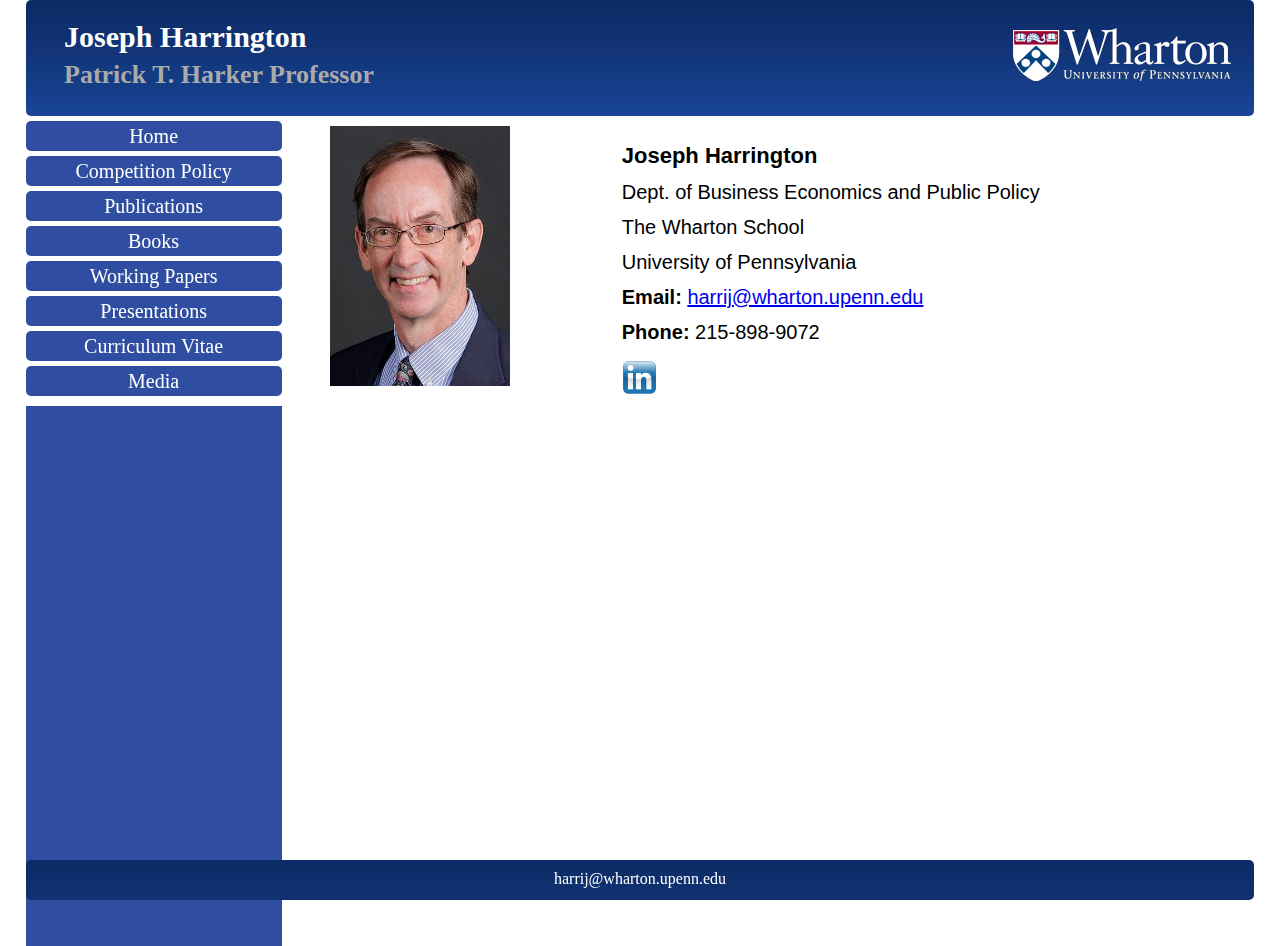
==== index.html @ 1469e680 "Initial commit" ====
<!DOCTYPE html PUBLIC "-//W3C//DTD XHTML 1.0 Transitional//EN" "http://www.w3.org/TR/xhtml1/DTD/xhtml1-transitional.dtd">

<html xmlns="http://www.w3.org/1999/xhtml">

	<head>
		<meta http-equiv="content-type" content="text/html;charset=utf-8" />
		<meta name="generator" content="Adobe GoLive" />
		<title>Joseph Harrington</title>
		<link rel="stylesheet" type="text/css" href="style.css"/>
		<script type="text/javascript" src="js/jquery.js"></script>
		<script type="text/javascript" src="js/script.js"></script>
	</head>

	<body class="homePage">
		<div class="wrapper">
			<div class="header">
				<div class="logo">
					<a href="http://www.wharton.upenn.edu/" target="_blank"></a>
				</div>
				<div class="title">
					Joseph Harrington
				</div>
				<div class="designation">
					Patrick T. Harker Professor 
				</div>
			</div>
			<div class="tabsSection">
				<div class="tabs">
					<div class="tab">
						<a href="index.html">Home</a>
					</div>
					<div class="tab">
						<a href="blog.html">Competition Policy</a>
					</div>
					<div class="tab">
						<a href="publications.html">Publications</a>
					</div>
					<div class="tab">
						<a href="books.html">Books</a>
					</div>
					<div class="tab">
						<a href="papers.html">Working Papers</a>
					</div>
					<div class="tab">
						<a href="presentations.html">Presentations</a>
					</div>
					<div class="tab">
						<a href="pdf/Harrington-cv.pdf" target="_blank">Curriculum Vitae</a>
					</div>
					<div class="tab">
						<a href="media.html">Media</a>
					</div>
				</div>
				<div class="tabsContainer">
				</div>
			</div>
			<div class="bodySection">
				<div class="profileData">
					<div class="photo"><img src="images/joeHarrington.jpg" height="260" width="180"/></div>
					<div class="details">
						<p class="name">Joseph Harrington</p>
						<p>Dept. of Business Economics and Public Policy</p>
						<p>The Wharton School</p>
						<!--3408 Steinberg Hall-Dietrich Hall, 3620 Locust Walk, Philadelphia, PA 19104 -->
						<p>University of Pennsylvania</p>
						<p><span class="boldText">Email:</span> <a href="mailto:harrij@wharton.upenn.edu"> harrij@wharton.upenn.edu </a></p>
						<p><span class="boldText">Phone:</span> 215-898-9072</p>
						<p><a href="http://www.linkedin.com/pub/joseph-harrington/10/98b/83" target="_blank"><img src="images/linkedin.png" height="35" width="35"></a></p>
						<div class="flashNewsWrapper">
							<!--x<div class="flashNews">This is a test sentence for showing Flash news. This is a test sentence for showing Flash news.</div>-->
						</div>



					
						
					</div>
				</div>
				<div class="homePageContent">
<![base64]>
				
<![base64]>

					
					<!--<div class="goToTop">
						<img src="images/goToTop.png" />
						<span class="text"> Go To Top </span> 
					</div>-->
				</div>
			</div>
			<div class="footer">
				<a href="mailto:harrij@wharton.upenn.edu"> harrij@wharton.upenn.edu </a>
			</div>
		</div>
	</body>

</html>
---- style.css ----
html, body {margin: 0;padding:0}

/*----------------------------------------------  Header, Footer CSS --------------------------------------------*/
.wrapper {width:96%;margin:auto;height:100%;}
.header {width:100%;height:116px;background-image: url('images/headerBG.png');border-radius:5px}
.logo {float:right;width:225px;height:60px;margin-right:20px;background-image: url('images/header_logo.gif');background-repeat: no-repeat;margin-top:25px}
.logo a {height:60px;width:255px;display:inline-block;}
.title {color:#FFF;float:left;font-size:30px;font-weight:bold;position:absolute;top:20px;left:5%}
.designation {color:#AAAAAA;float:left;font-size:26px;font-weight:bold;position:absolute;top:60px;left:5%}

.tabsSection {position:fixed;top:116px;height: 400px;width:20%;}
.tabsContainer {width:100%;height:auto;background-color:#2F4EA1;margin-top:10px;}
.tabs {width:100%;}
.tab {width:100%;margin-top:5px;line-height:30px;background-color:#FFF;}
.tab a {display: inline-block;margin:auto;text-align:center;width:100%;font-size:20px;color: #FFF;text-decoration: none;background-color:#2F4EA1;border-radius:5px;}
.boldText {font-weight:bold;}

.goToTop {float:right;width:75px;height:75px;cursor:pointer;}
.goToTop img {height:75px;width:75px;float:right;}

.footer {height:40px;width:96%;position:fixed;background-image: url('images/headerBG.png');color:#FFF;bottom:0px;border-radius:5px;}
.footer a {color:#FFF;text-decoration:none;margin-top:10px;margin-left:43%;display:inline-block;}

/*----------------------------------------------  Home Page CSS ----------------------------------------------------*/

.homePage .bodySection {height:auto;width:79.2%;float:right;}
.homePage .profileData {width:100%;height:280px;float:left;}
.homePage .bodySection .photo {height:auto;width:15%;float:left;padding-left:5%;padding-top:10px;}

.homePage .bodySection .details {height:auto;width:60%;float:left;padding-top:10px;padding-left:15%;}
.homePage .bodySection .details p {line-height:15px;font-size:20px;font-family:sans-serif;}
.homePage .bodySection .details p.name {font-weight:bold;font-size:22px;}
.homePage .bodySection .details .flashNewsWrapper {width:100%;position:relative;height:20px;overflow:hidden;}
.homePage .bodySection .details .flashNews {width:700px;position:absolute;height:20px;left:0px;color:red;}
.homePage .bodySection .homePageContent {width:98%;height:auto;float:left;padding-left:2%;}


/*----------------------------------------------  Publications CSS --------------------------------------------------*/
.publicationsPage .bodySection {height:auto;width:79.2%;float:right;}
.publicationsPage .publicationDetails h2 {text-align:center;}
.publicationsPage .publicationDetails ul {font-size:18px;}
/*----------------------------------------------  Presentations CSS --------------------------------------------------*/
.presentationPage .bodySection {height:auto;width:79.2%;float:right;}
.presentationPage .presentationDetails h2 {text-align:center;}
.presentationPage .presentationDetails ul li {list-style:none;line-height:25px;font-size:18px;margin-top:15px;}

/*----------------------------------------------  Books CSS -------------------------------------------------------*/
.booksPage .bodySection {height:auto;width:79.2%;float:right;}
.booksPage .bodySection .booksDetails {padding-left:2%;width:98%;padding-top:2%;height:600px;}
.booksPage .bodySection .booksDetails .book1, .booksPage .bodySection .booksDetails .book2 {width:25%;height:400px;float:left;}
.booksPage .bodySection .booksDetails .book1 {background-color:#5C269E;}
.booksPage .bodySection .booksDetails .book2 {background-color:#D1BC75;}
.booksPage .bodySection .booksDetails .book2 img {float:right;}
.booksPage .bodySection .booksDetails img {cursor:pointer;}
.booksPage .bodySection .booksDetails .booksDescription {width:50%;height:400px;float:left;}
.booksPage .bodySection .booksDetails .booksDescription .book1Description,
.booksPage .bodySection .booksDetails .booksDescription .book2Description
{width:95%;padding-left:3%;padding-top:5%;font-weight:bold;font-size:20px;height:43%;padding-right:2%;margin-top:0px;margin-bottom:0px;}
.booksPage .bodySection .booksDetails .booksDescription .book1Description {background-color:#5C269E;color:white;position:relative;overflow:hidden;}
.booksPage .bodySection .booksDetails .booksDescription .book2Description {background-color:#D1BC75;color:black;position:relative;overflow:hidden;}
.booksPage .bodySection .booksDetails .booksDescription .book2Description .suggestions {font-size:16px;font-weight:bold;}
.booksPage .goToTop {display:none;}

.booksPage .bodySection .booksDetails .booksDescription .italicFont {font-style:italic;}
.booksPage .bodySection .booksDetails .booksDescription .arrow-down1
{width:0;height:0;border-left: 25px solid transparent;border-right: 25px solid transparent;border-bottom: 25px solid #D1BC75;position:absolute;bottom:0px;right:-25px;}
.booksPage .bodySection .booksDetails .booksDescription .arrow-down2
{width:0;height:0;border-left: 25px solid transparent;border-right: 25px solid transparent;border-top: 25px solid #5C269E;position:absolute;top:0px;left:-25px;}
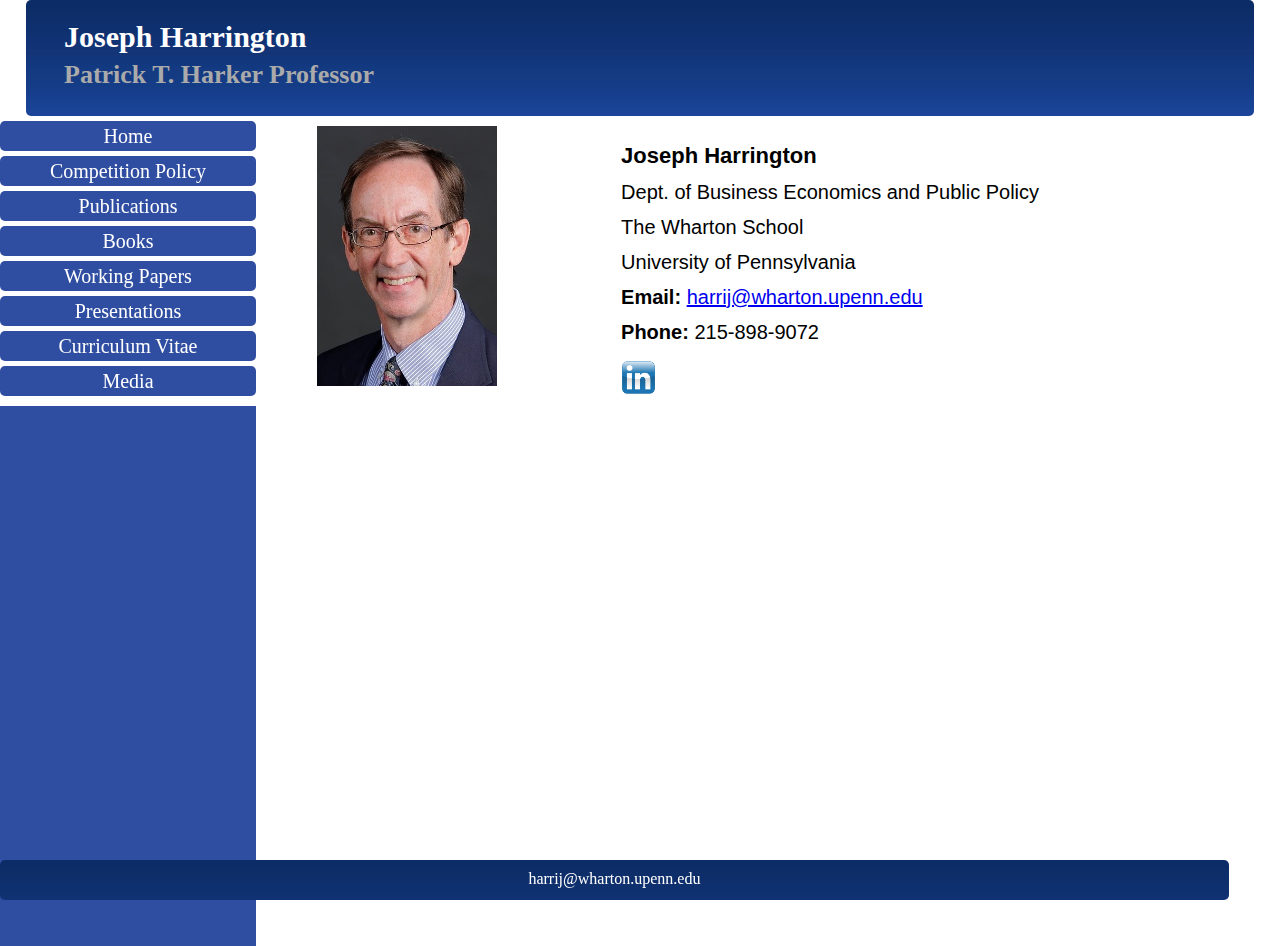
==== commit fe240780: "Update index.html" ====
--- a/index.html
+++ b/index.html
@@ -14,7 +14,7 @@
 	<body class="homePage">
 		<div class="wrapper">
 			<div class="header">
-				<div class="logo">
+				
 					<a href="http://www.wharton.upenn.edu/" target="_blank"></a>
 				</div>
 				<div class="title">
--- a/style.css
+++ b/style.css
@@ -39,6 +39,7 @@
 .publicationsPage .bodySection {height:auto;width:79.2%;float:right;}
 .publicationsPage .publicationDetails h2 {text-align:center;}
 .publicationsPage .publicationDetails ul {font-size:18px;}
+
 /*----------------------------------------------  Presentations CSS --------------------------------------------------*/
 .presentationPage .bodySection {height:auto;width:79.2%;float:right;}
 .presentationPage .presentationDetails h2 {text-align:center;}
@@ -47,17 +48,23 @@
 /*----------------------------------------------  Books CSS -------------------------------------------------------*/
 .booksPage .bodySection {height:auto;width:79.2%;float:right;}
 .booksPage .bodySection .booksDetails {padding-left:2%;width:98%;padding-top:2%;height:600px;}
-.booksPage .bodySection .booksDetails .book1, .booksPage .bodySection .booksDetails .book2 {width:25%;height:400px;float:left;}
+.booksPage .bodySection .booksDetails .book1, 
+.booksPage .bodySection .booksDetails .book2,
+.booksPage .bodySection .booksDetails .book3 {width:25%;height:300px;float:left;}
 .booksPage .bodySection .booksDetails .book1 {background-color:#5C269E;}
 .booksPage .bodySection .booksDetails .book2 {background-color:#D1BC75;}
+.booksPage .bodySection .booksDetails .book3 {background-color:#5C269E;}
 .booksPage .bodySection .booksDetails .book2 img {float:right;}
+.booksPage .bodySection .booksDetails .book3 img {float:left;}
 .booksPage .bodySection .booksDetails img {cursor:pointer;}
 .booksPage .bodySection .booksDetails .booksDescription {width:50%;height:400px;float:left;}
 .booksPage .bodySection .booksDetails .booksDescription .book1Description,
-.booksPage .bodySection .booksDetails .booksDescription .book2Description
-{width:95%;padding-left:3%;padding-top:5%;font-weight:bold;font-size:20px;height:43%;padding-right:2%;margin-top:0px;margin-bottom:0px;}
+.booksPage .bodySection .booksDetails .booksDescription .book2Description,
+.booksPage .bodySection .booksDetails .booksDescription .book3Description
+{width:95%;padding-left:3%;padding-top:5%;font-weight:bold;font-size:20px;height:53%;padding-right:2%;margin-top:0px;margin-bottom:0px;}
 .booksPage .bodySection .booksDetails .booksDescription .book1Description {background-color:#5C269E;color:white;position:relative;overflow:hidden;}
 .booksPage .bodySection .booksDetails .booksDescription .book2Description {background-color:#D1BC75;color:black;position:relative;overflow:hidden;}
+.booksPage .bodySection .booksDetails .booksDescription .book3Description {background-color:#5C269E;color:white;position:relative;overflow:hidden;}
 .booksPage .bodySection .booksDetails .booksDescription .book2Description .suggestions {font-size:16px;font-weight:bold;}
 .booksPage .goToTop {display:none;}
 
@@ -66,3 +73,5 @@
 {width:0;height:0;border-left: 25px solid transparent;border-right: 25px solid transparent;border-bottom: 25px solid #D1BC75;position:absolute;bottom:0px;right:-25px;}
 .booksPage .bodySection .booksDetails .booksDescription .arrow-down2
 {width:0;height:0;border-left: 25px solid transparent;border-right: 25px solid transparent;border-top: 25px solid #5C269E;position:absolute;top:0px;left:-25px;}
+.booksPage .bodySection .booksDetails .booksDescription .arrow-down3
+{width:0;height:0;border-left: 25px solid transparent;border-right: 25px solid transparent;border-bottom: 25px solid #D1BC75;position:absolute;bottom:0px;right:-25px;}
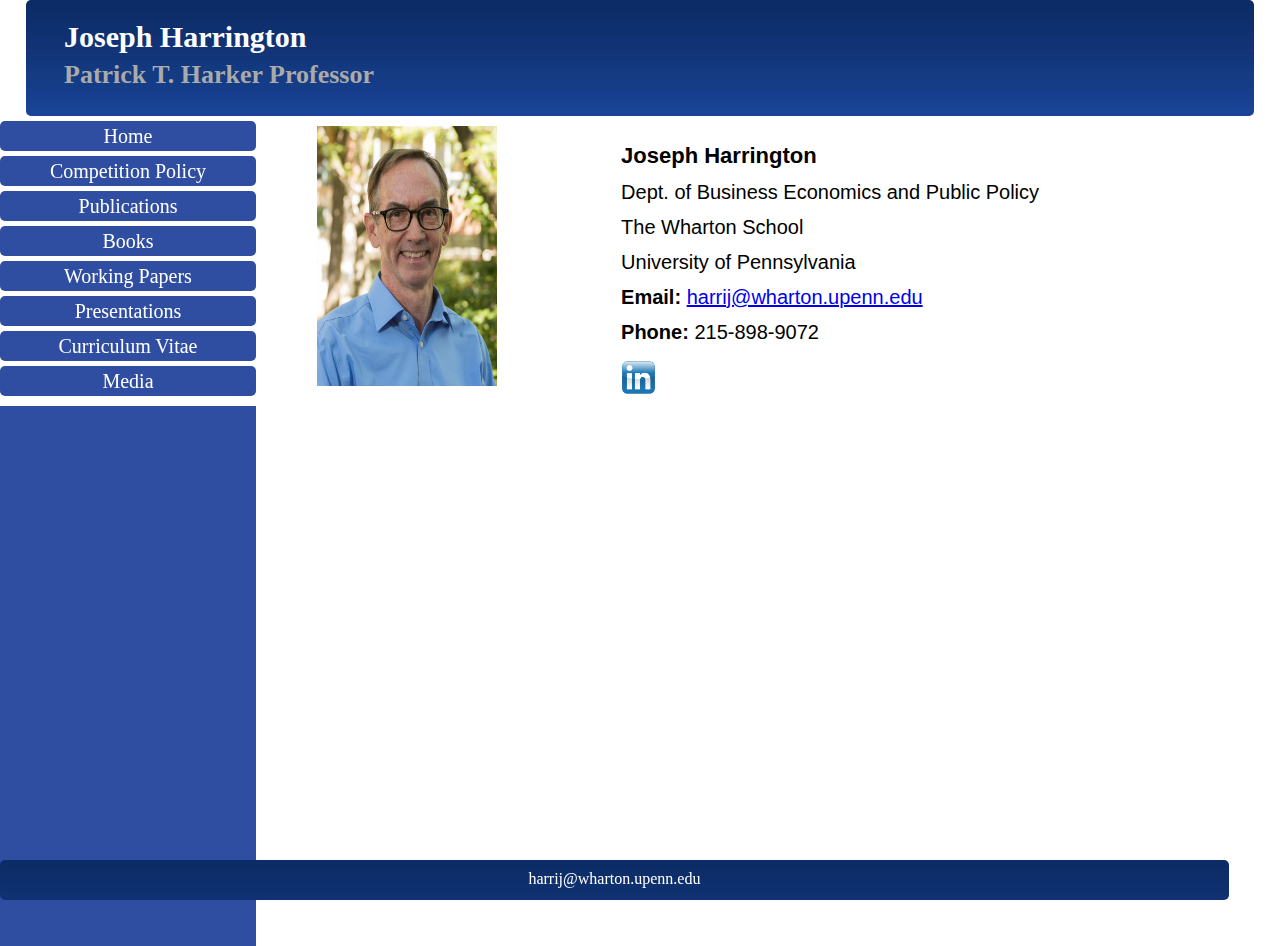
==== commit cd1ca63c: "Update index.html" ====
--- a/index.html
+++ b/index.html
@@ -56,7 +56,7 @@
 			</div>
 			<div class="bodySection">
 				<div class="profileData">
-					<div class="photo"><img src="images/joeHarrington.jpg" height="260" width="180"/></div>
+					<div class="photo"><img src="images/joeHarrington2.jpg" height="260" width="180"/></div>
 					<div class="details">
 						<p class="name">Joseph Harrington</p>
 						<p>Dept. of Business Economics and Public Policy</p>
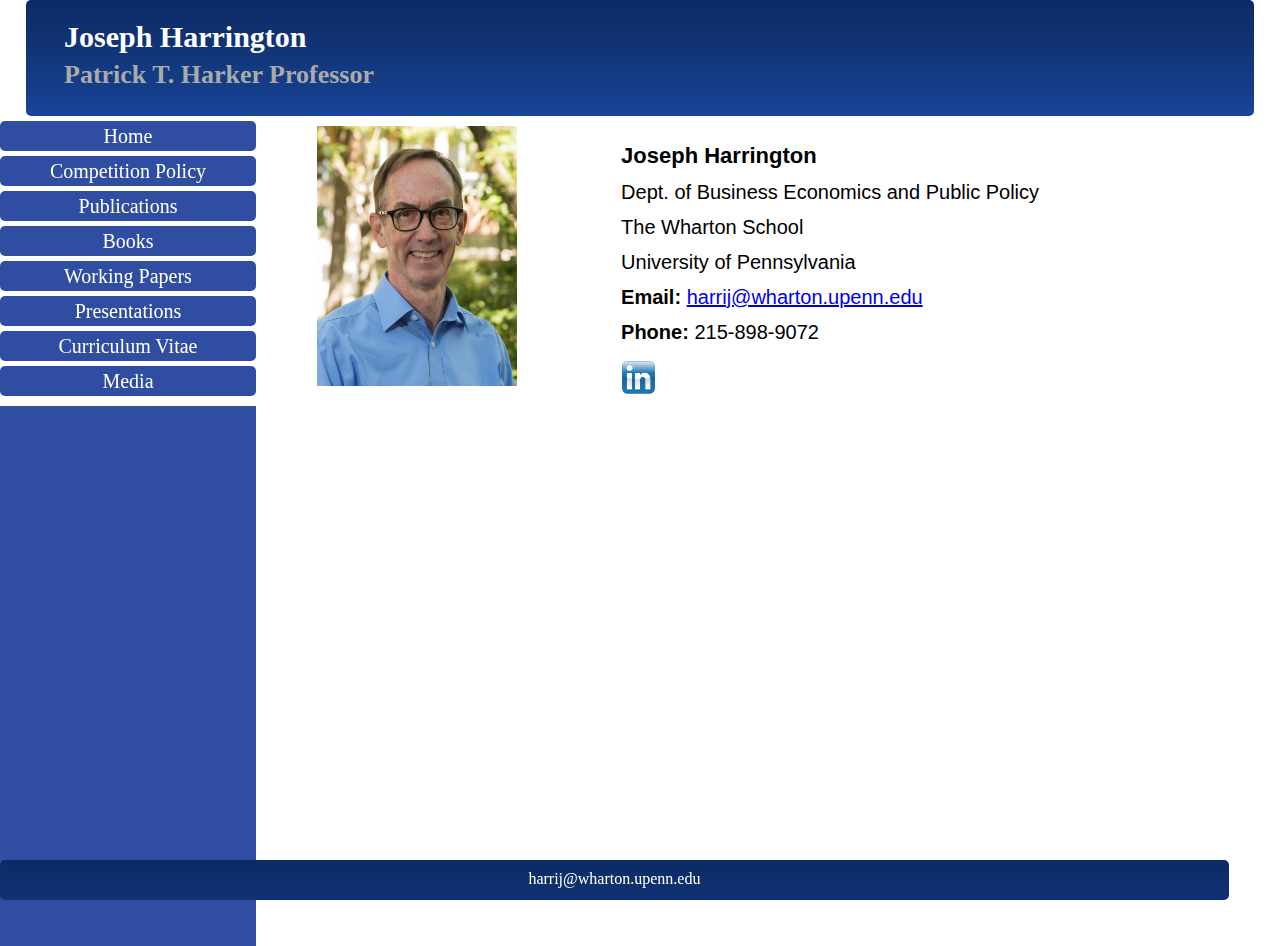
==== commit bc6f6ffd: "Update index.html" ====
--- a/index.html
+++ b/index.html
@@ -56,7 +56,7 @@
 			</div>
 			<div class="bodySection">
 				<div class="profileData">
-					<div class="photo"><img src="images/joeHarrington2.jpg" height="260" width="180"/></div>
+					<div class="photo"><img src="images/joeHarrington2.jpg" height="260" width="200"/></div>
 					<div class="details">
 						<p class="name">Joseph Harrington</p>
 						<p>Dept. of Business Economics and Public Policy</p>
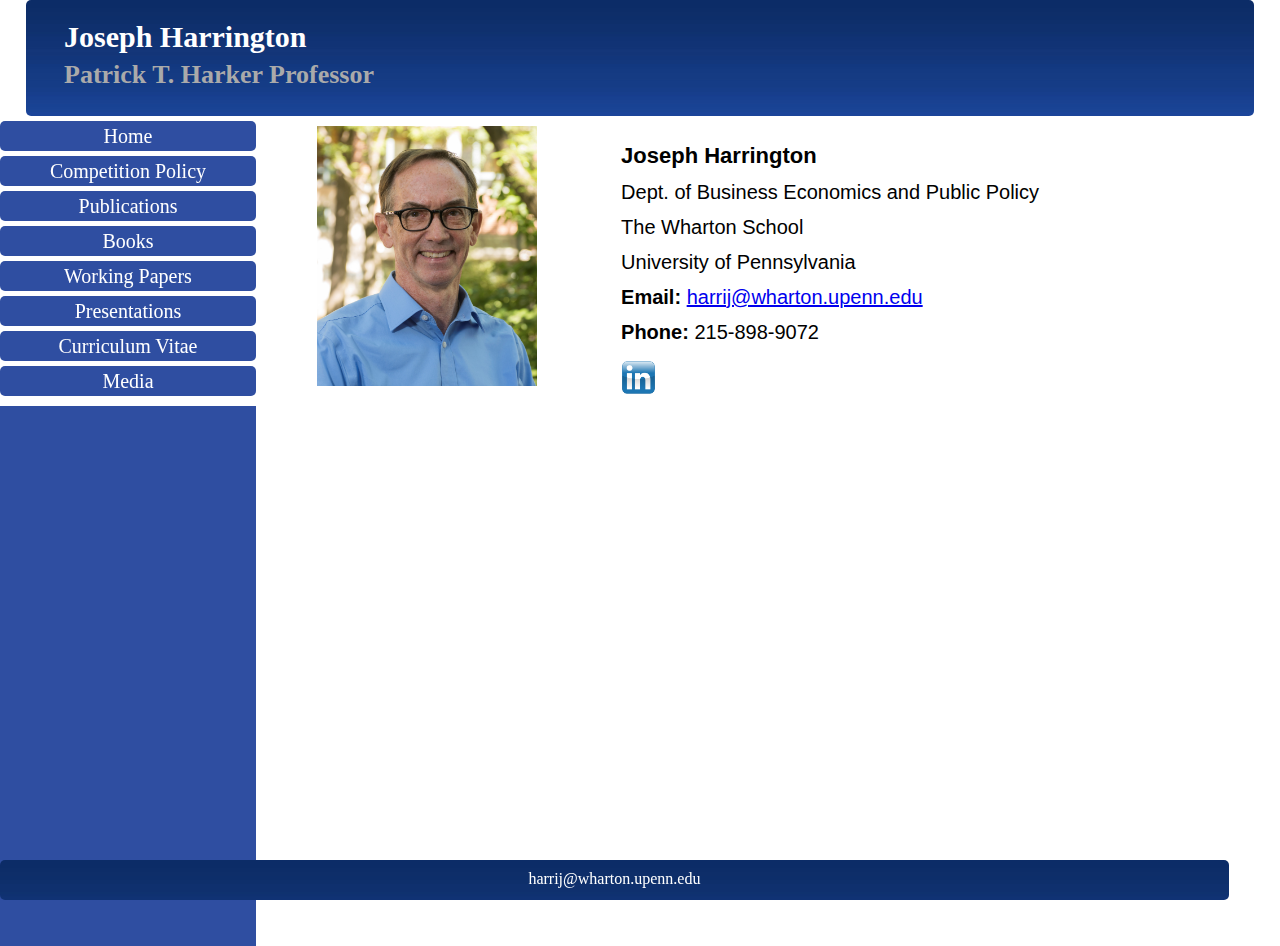
==== commit f773ec0f: "Update index.html" ====
--- a/index.html
+++ b/index.html
@@ -56,7 +56,7 @@
 			</div>
 			<div class="bodySection">
 				<div class="profileData">
-					<div class="photo"><img src="images/joeHarrington2.jpg" height="260" width="200"/></div>
+					<div class="photo"><img src="images/joeHarrington2.jpg" height="260" width="220"/></div>
 					<div class="details">
 						<p class="name">Joseph Harrington</p>
 						<p>Dept. of Business Economics and Public Policy</p>
